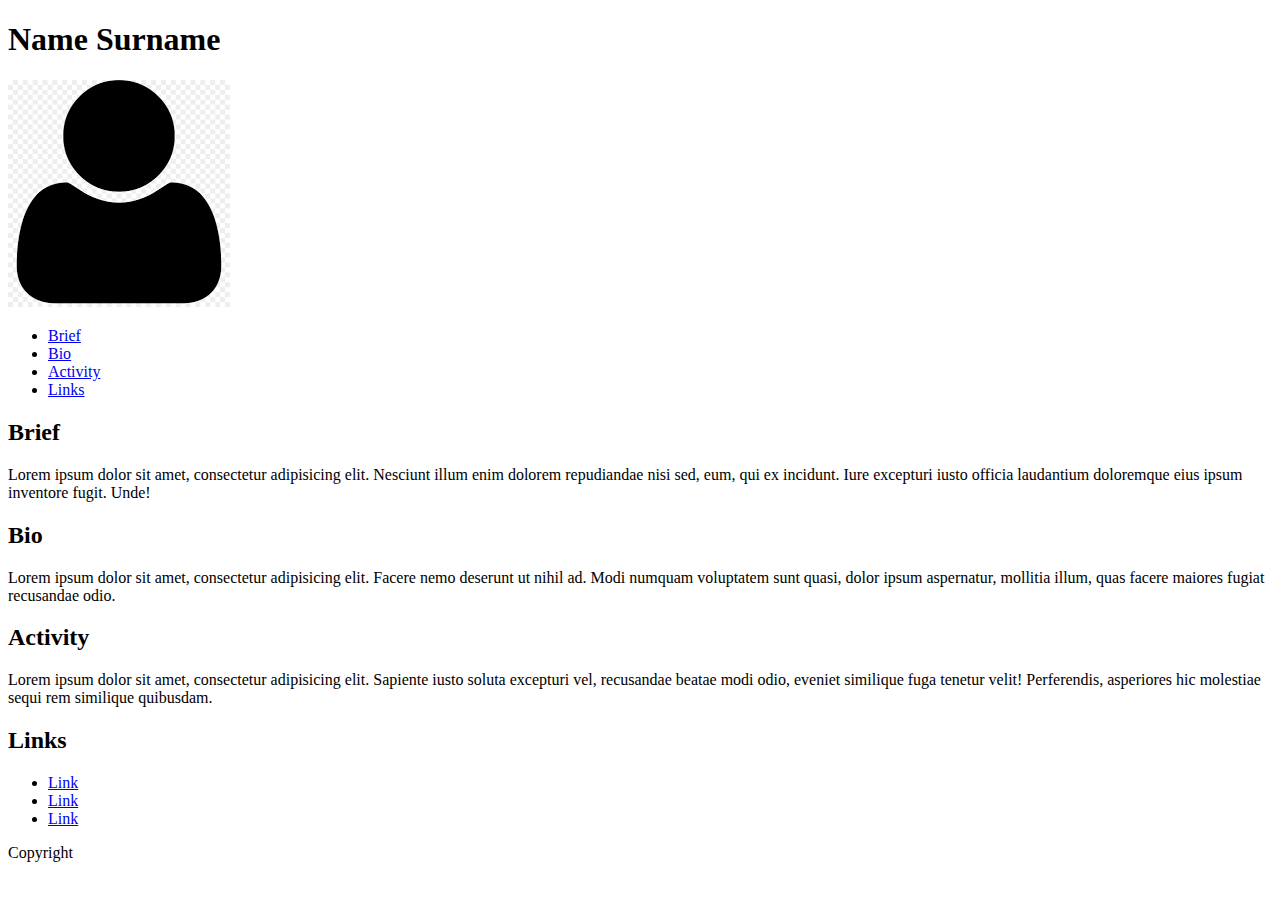
==== boilerplate - копия/index.html @ 5a0d9e8d "profile" ====
<!DOCTYPE html>
<html lang ="eng">
<head>
	<title>Profile</title>
	<meta charset="utf-8">
	<meta description="Profile">
	<meta keywords="Profile">
</head>
<body>
	<div class="page">
		<header class="head">
			<div class="header-container">
				<h1>Name Surname</h1>
			</div>
		</header>
		<main class="content">
			<div class="content-container">
				<section class="imagr">
					<div class="image-container">
						<img src="img/logo.jpg" alt="">
					</div>
				</section>
				<nav class="menu">
					<ul class="menu-container">
						<li><a href="#brief">Brief</a></li>
						<li><a href="#bio">Bio</a></li>
						<li><a href="#activity">Activity</a></li>
						<li><a href="#links">Links</a></li>
					</ul>
				</nav>
				<section class="brief">
					<h2 class="sectionText" id="brief">Brief</h2>
					<p class="main_text">Lorem ipsum dolor sit amet, consectetur adipisicing elit. Nesciunt illum enim dolorem repudiandae nisi sed, eum, qui ex incidunt. Iure excepturi iusto officia laudantium doloremque eius ipsum inventore fugit. Unde!</p>
				</section>
				<section class="bio">
					<h2 class="sectionText" id="bio">Bio</h2>
                    <p class="main_text">Lorem ipsum dolor sit amet, consectetur adipisicing elit. Facere nemo deserunt ut nihil ad. Modi numquam voluptatem sunt quasi, dolor ipsum aspernatur, mollitia illum, quas facere maiores fugiat recusandae odio.</p>
				</section>
				<section class="activity" id="activity">
					<h2 class="sectionText">Activity</h2>
                    <p class="main_text">Lorem ipsum dolor sit amet, consectetur adipisicing elit. Sapiente iusto soluta excepturi vel, recusandae beatae modi odio, eveniet similique fuga tenetur velit! Perferendis, asperiores hic molestiae sequi rem similique quibusdam.</p>
				</section>
				<section class="links">
					<h2 class="sectionText" id="links">Links</h2>
					<ul>
						<li><a href="#">Link</a></li>
						<li><a href="#">Link</a></li>
						<li><a href="#">Link</a></li>
					</ul>
				</section>
			</div>
		</main>
		<footer class="footer">
			<div class="footer-container">
				<p class="copyright">Copyright</p>
			</div>
		</footer>
	</div>
	</body>
</body>
</html>
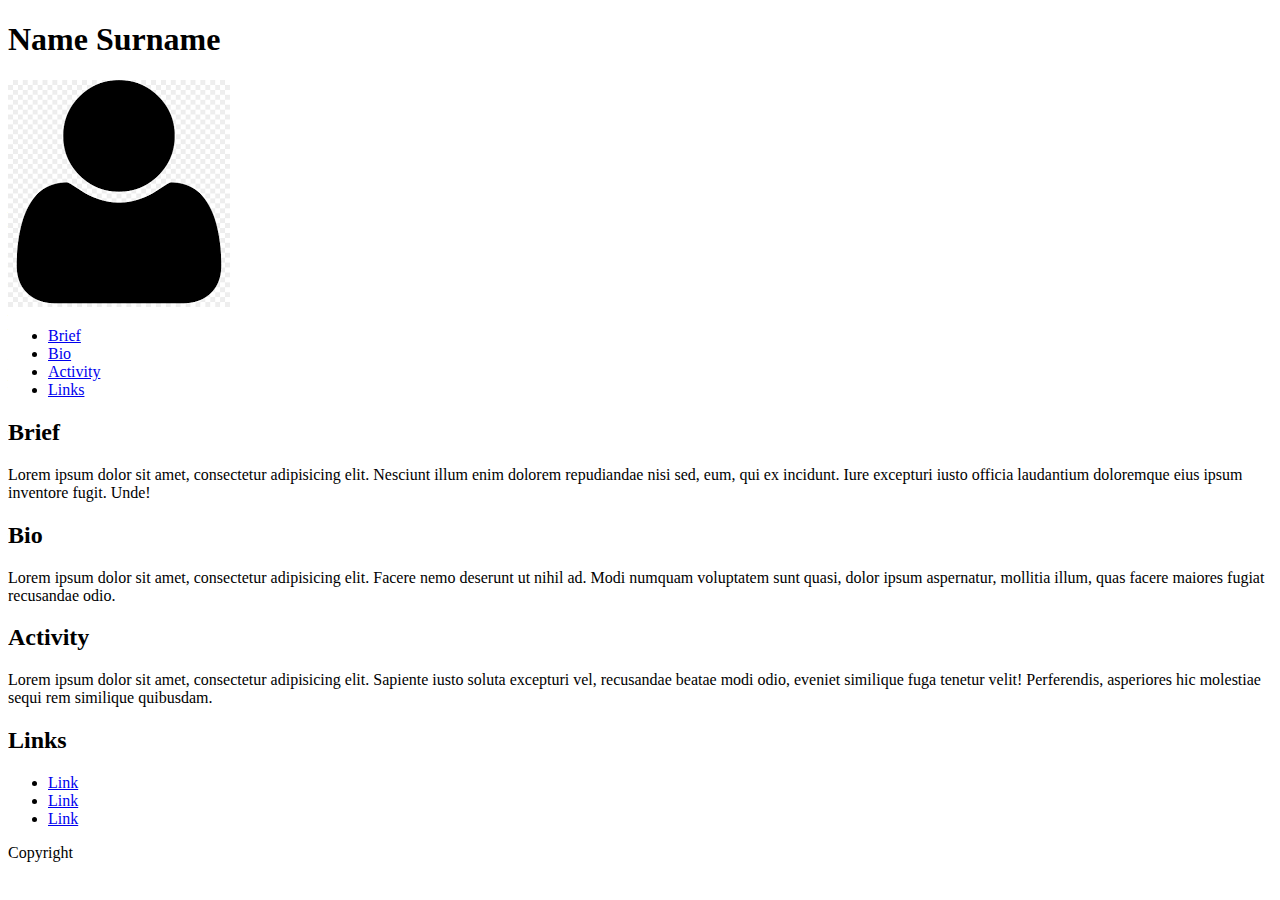
==== commit d1c9ac57: "practice2" ====
--- a/boilerplate - копия/index.html
+++ b/boilerplate - копия/index.html
@@ -15,7 +15,7 @@
 		</header>
 		<main class="content">
 			<div class="content-container">
-				<section class="imagr">
+				<section class="image">
 					<div class="image-container">
 						<img src="img/logo.jpg" alt="">
 					</div>
@@ -56,6 +56,5 @@
 			</div>
 		</footer>
 	</div>
-	</body>
 </body>
 </html>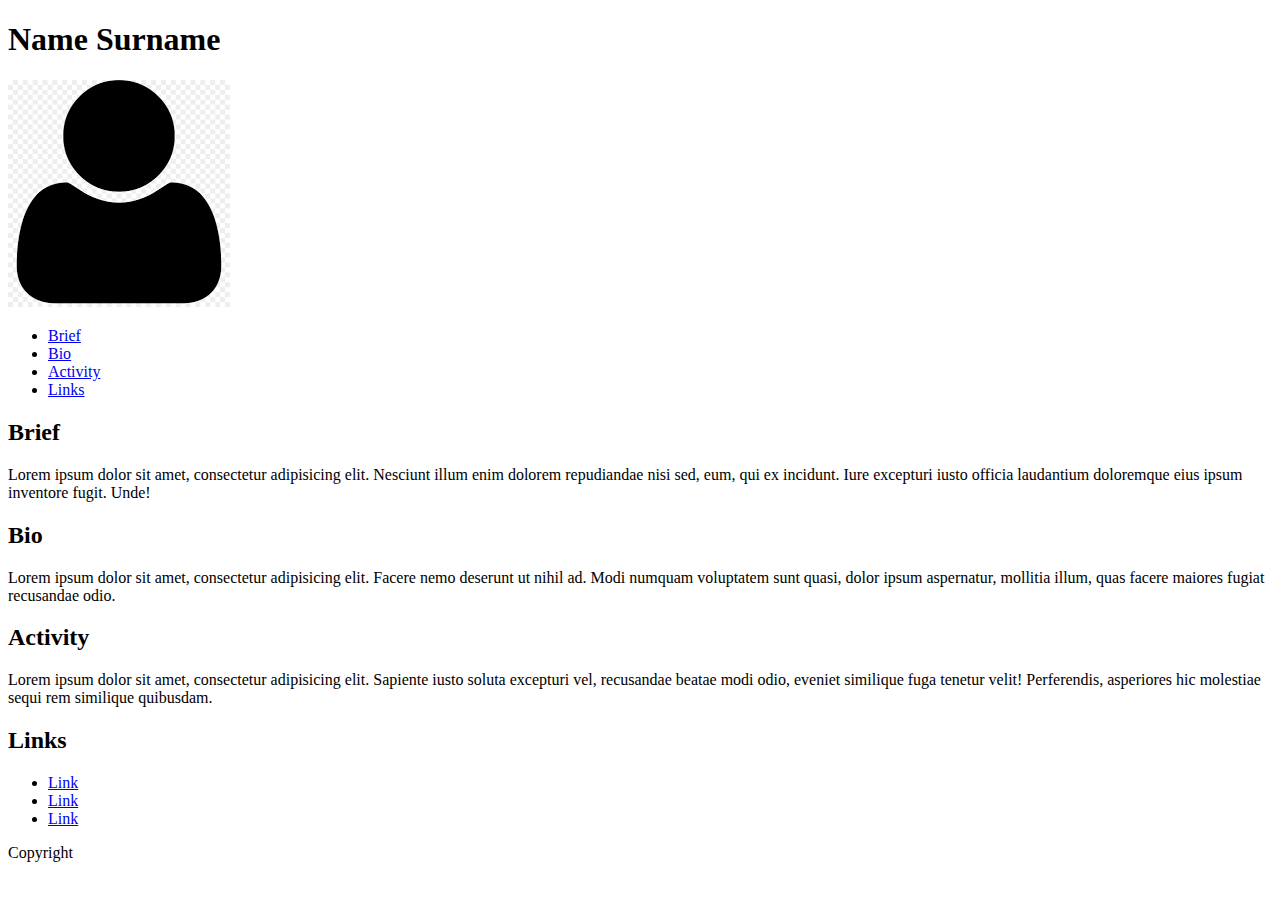
==== commit b54479c2: "Merge branch 'master' of https://github.com/Serj210/WebDev_MCS" ====
--- a/boilerplate - копия/index.html
+++ b/boilerplate - копия/index.html
@@ -57,4 +57,4 @@
 		</footer>
 	</div>
 </body>
-</html>+</html>
